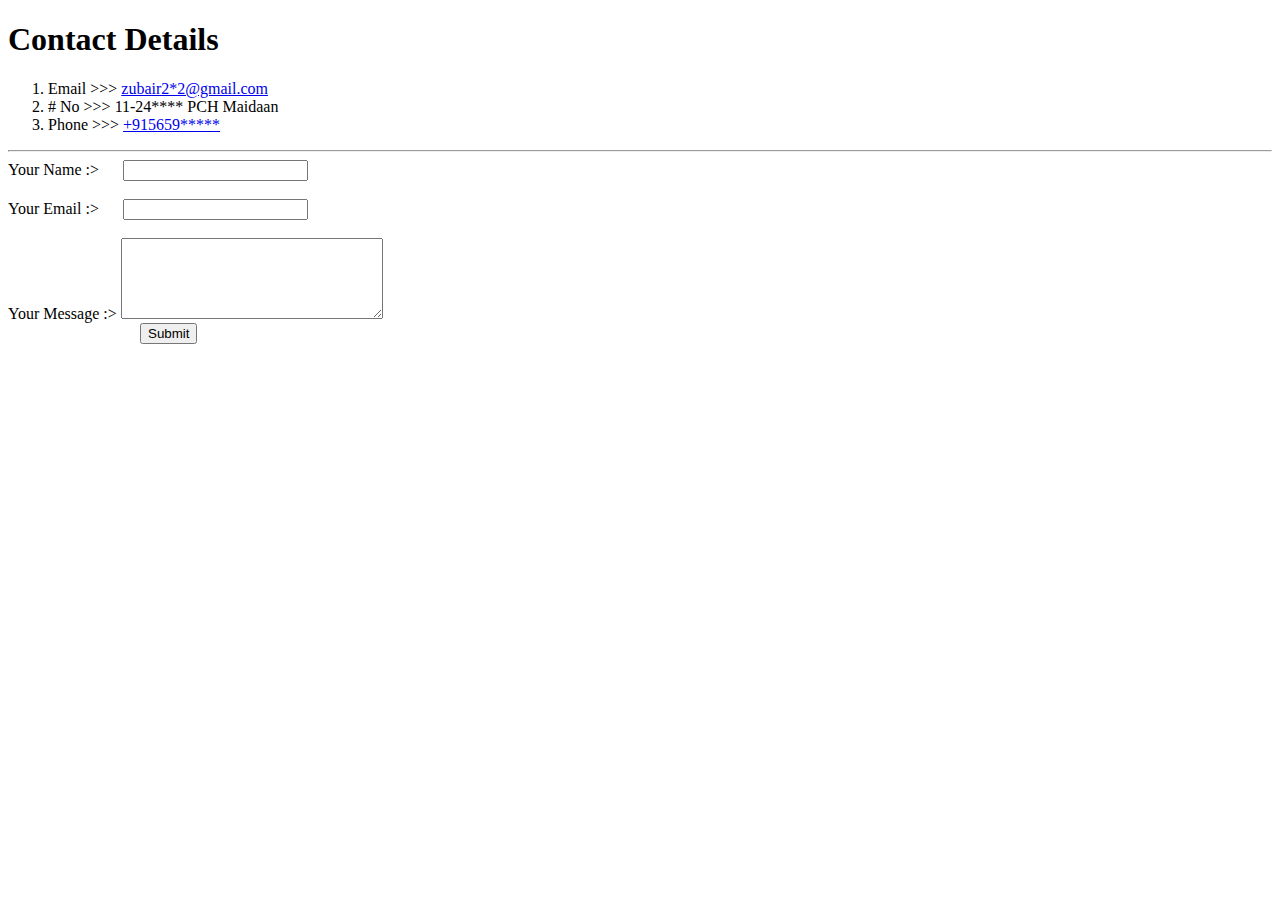
==== contact.html @ ec75feba "Add files via upload" ====
<!DOCTYPE html>
<html lang="en" dir="ltr">

<head>
  <meta charset="utf-8">
  <title>My Contact</title>
    <link rel="stylesheet" href="css/styles.css">
    <link rel="icon" href="images/phone-call.png">
</head>

<body class="cont">
  <h1> Contact Details </h1>
  <ol type="1">
    <li> Email >>> <a href="mailto:zubairhussain202@gmail.com">zubair2*2@gmail.com </a></li>
    <li> # No >>> 11-24**** PCH Maidaan</li>
    <li>Phone >>> <a href="tel:+91565986365">+915659*****</a> </li>
    </ol>
    <hr>

<form  action="index.html" method="post" enctype="text/plain">
      <label for="yourname"> Your Name :> </label>&emsp;
      <input type="text" name="yourName " value=""><br>
      <br> <label for="youoremail"> Your Email :> </label>&emsp;
      <input type="email" name="youorEmail " value=""><br>

      <br><label for=""> Your Message :> </label>
      <textarea name="yourMessage " rows="5" cols="30"></textarea><br>
      &emsp;&emsp;&emsp;&emsp;&emsp;&emsp;&emsp;&emsp;
      <input type="submit" name="submit" value="Submit">
    </form>

</body>

</html>
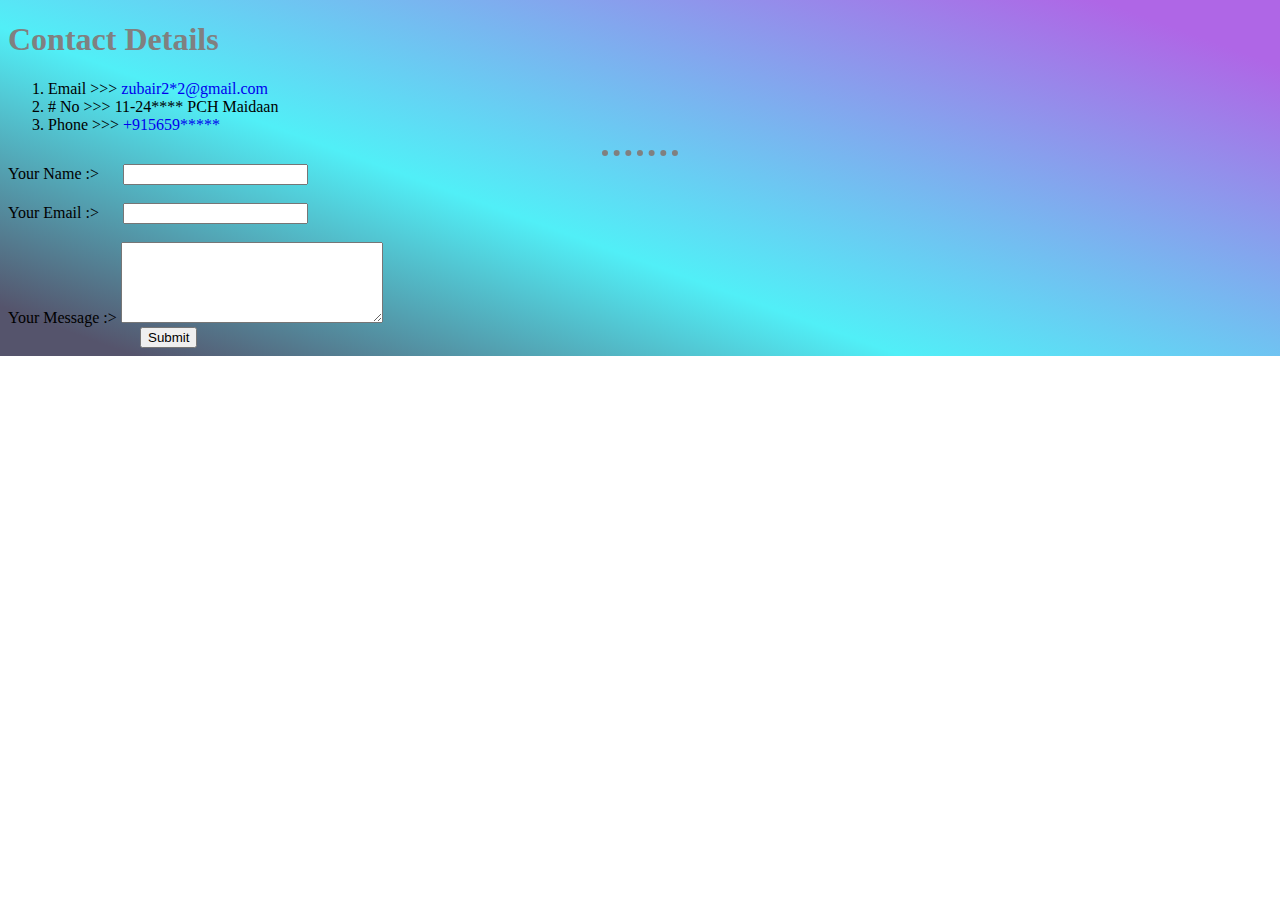
==== commit 5686c562: "Update contact.html" ====
--- a/contact.html
+++ b/contact.html
@@ -17,7 +17,7 @@
     </ol>
     <hr>
 
-<form  action="index.html" method="post" enctype="text/plain">
+<form  action="mailto:zubairhussain202@gmail.com" method="post" enctype="text/plain">
       <label for="yourname"> Your Name :> </label>&emsp;
       <input type="text" name="yourName " value=""><br>
       <br> <label for="youoremail"> Your Email :> </label>&emsp;
--- a/css/styles.css
+++ b/css/styles.css
@@ -0,0 +1,37 @@
+body {
+  background-color: lavenderblush;
+  background:linear-gradient(128deg,rgb(218 230 242) 28%, rgb(203 168 229) 60%, rgb(22 181 181)75%);
+  background-repeat: no-repeat;
+}
+
+.subs {
+  background: linear-gradient(185deg, rgb(81 239 247) 8%, rgb(85 84 108) 60%, rgb(175 102 230)94%);
+  background-repeat: no-repeat;
+  color: gold;
+}
+
+.cont {
+  background: linear-gradient(200deg, rgb(175 102 230) 8%,rgb(81 239 247) 60%, rgb(85 84 108) 94%);
+  background-repeat: no-repeat;
+}
+
+.pozishun{
+   margin:auto 5em;
+}
+hr {
+  border-style: none;
+  border-top-style: dotted;
+  border-color: grey;
+  border-width: 6px;
+  width: 6%;
+}
+a{
+  text-decoration:none;
+}
+h1 {
+  color: grey;
+}
+
+h3 {
+  color: #ef8172;
+}
